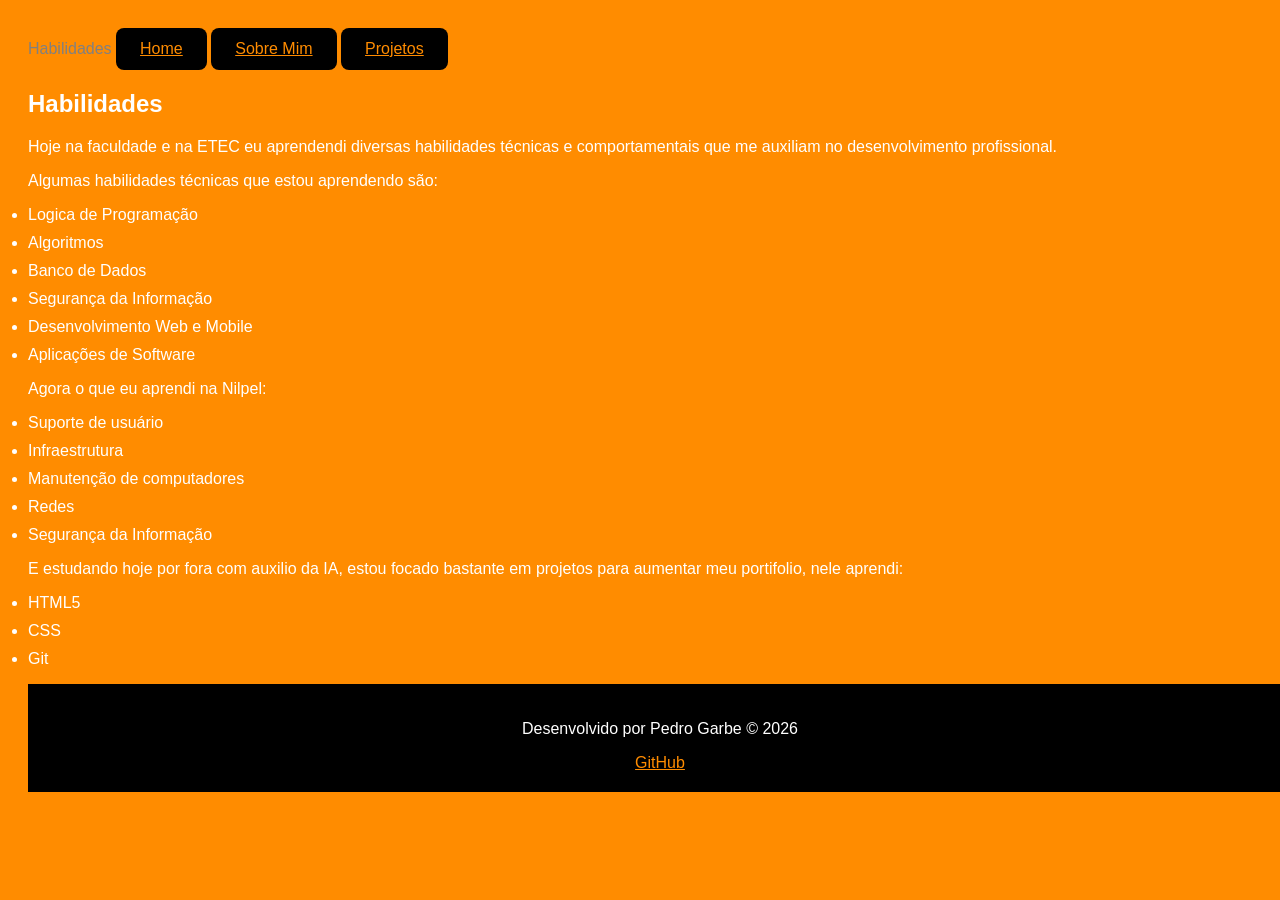
==== habilidades.html @ 7f3a5b10 "Colocando o JavaScript" ====
<!DOCTYPE html>
<html lang="pt-BR">
    <head>
        <meta charset="UTF-8">
        <meta name="viewport" content="width=device-width, initial-scale=1.0">
        <title>Habilidades</title>
        <link rel="stylesheet" href="style.css">
    </head>
    <body>
        <h1">Habilidades</h1>
            <button class="button_header">
                <a href="index.html">Home</a>
            </button>
            <button class="button_header">
                <a href="sobre_mim.html">Sobre Mim</a>
            </button>
            <button class="button_header">
                <a href="projeto.html">Projetos</a>
            </button>
        <h2>Habilidades</h2>
            <p>Hoje na faculdade e na ETEC eu aprendendi diversas habilidades técnicas e comportamentais que me auxiliam no desenvolvimento profissional.</p>
            <p>Algumas habilidades técnicas que estou aprendendo são:</p>
            <ul>
                <li>Logica de Programação</li>
                <li>Algoritmos</li>
                <li>Banco de Dados</li>
                <li>Segurança da Informação</li>
                <li>Desenvolvimento Web e Mobile</li>
                <li>Aplicações de Software</li>
            </ul>
            <p>Agora o que eu aprendi na Nilpel:</p>
            <ul>
                <li>Suporte de usuário</li>
                <li>Infraestrutura</li>
                <li>Manutenção de computadores</li>
                <li>Redes</li>
                <li>Segurança da Informação</li>
            </ul>
            <p>E estudando hoje por fora com auxilio da IA, estou focado bastante em projetos para aumentar meu portifolio, nele aprendi:</p>
            <ul>
                <li>HTML5</li>
                <li>CSS</li>
                <li>Git</li>
            </ul>
        <footer class ="footer">
            <p>Desenvolvido por Pedro Garbe ©️ 2026</p>
            <a href="https://github.com/pedrogarbe" target="_blank">GitHub</a>
        </footer>
        <script src="script.js"></script>
    </body>
</html>
---- style.css ----
body{
    font-family: Arial, Helvetica, sans-serif;
    background-color: darkorange;
    color: grey;
    text-align: left;
    padding: 20px;    
}
h1{
    color: darkorange;
    background-color: black;
    text-align: center;
    padding: 20px;
}
h2{
    color: white;
}  
h3{
    color: darkorange;
    background-color: white;
    border-radius: 8px;
    text-align: center;
}
img{
    display: block;
    margin: 20 px;
    max-width: 100%;
    height: auto;
}
p{
    color: white
}
ul{
    padding: 0;
}
li{
    margin: 10px 0;
    color: white
}
button{
    background-color: white;
    color: black;
    border: none;
    padding: 12px 24px;
    border-radius: 8px;
    cursor: pointer;
    font-size: 16px;
    text-align: center;
}
a{
    color: darkorange;
    
}
.button_header{
   background-color: black;
   color: darkorange;
   padding: 12px 24px;
   text-decoration: none;
   border-radius: none;
   text-align: center;
}
.footer{
    background-color: black;
    color: darkorange;
    text-align: center;
    padding: 20px;
    position: static;
    bottom: 0;
    left: 0;
    width: 100%;
}
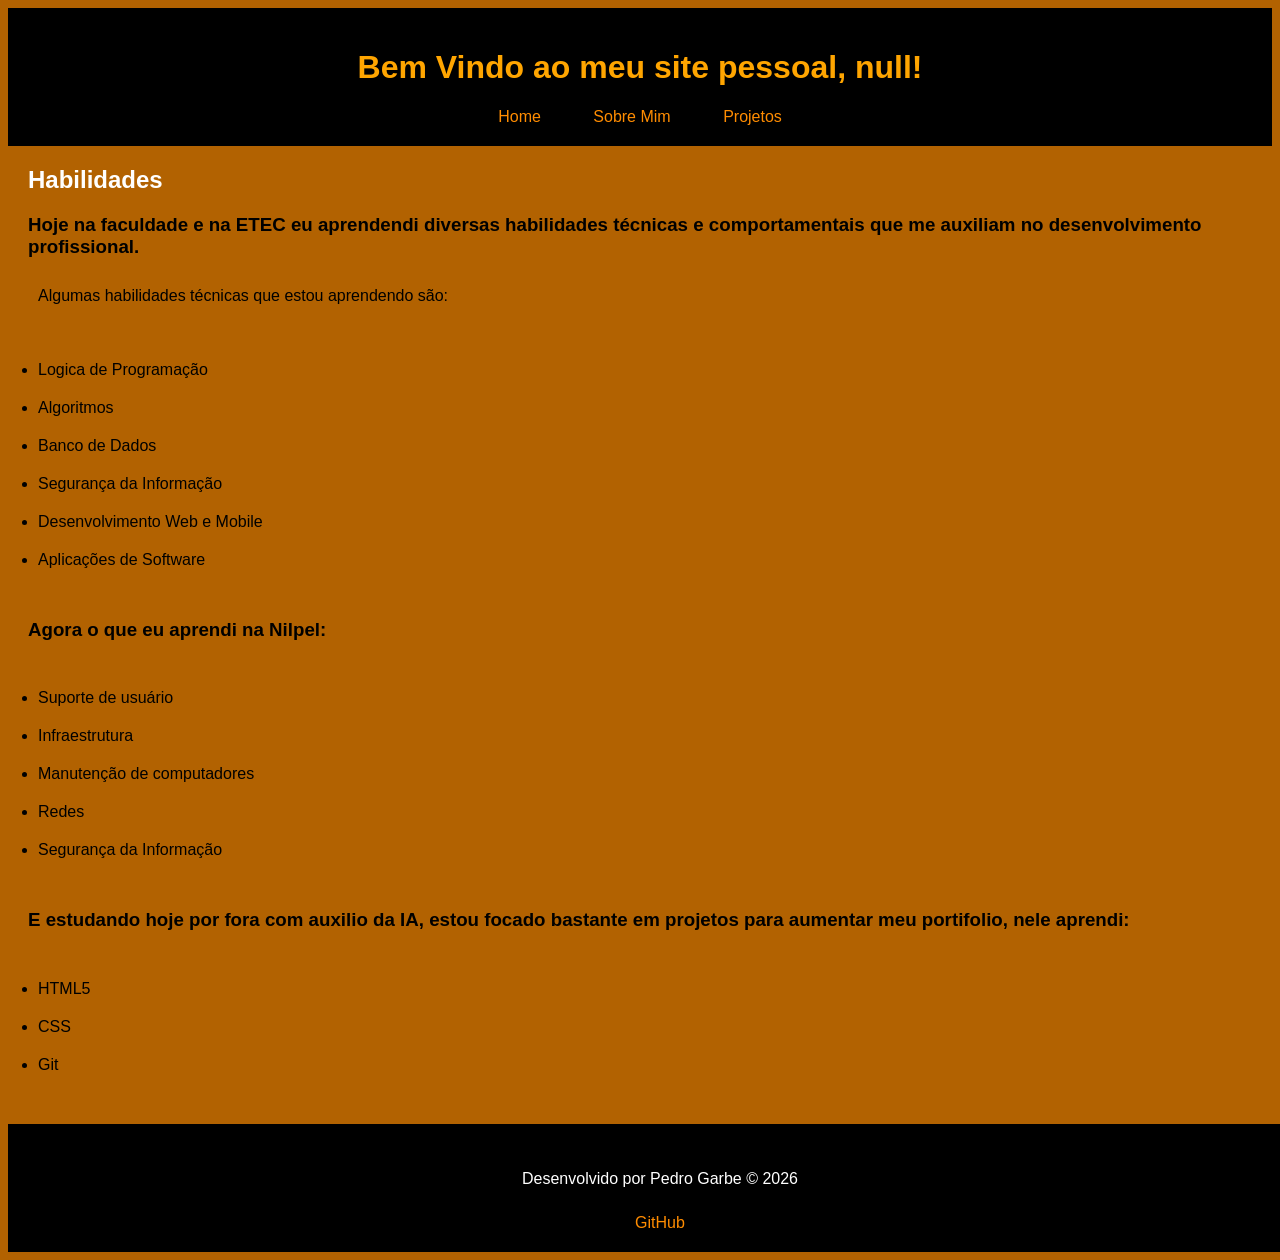
==== commit b5a27b80: "Alterações no layout" ====
--- a/habilidades.html
+++ b/habilidades.html
@@ -7,44 +7,48 @@
         <link rel="stylesheet" href="style.css">
     </head>
     <body>
-        <h1">Habilidades</h1>
-            <button class="button_header">
-                <a href="index.html">Home</a>
-            </button>
-            <button class="button_header">
-                <a href="sobre_mim.html">Sobre Mim</a>
-            </button>
-            <button class="button_header">
-                <a href="projeto.html">Projetos</a>
-            </button>
-        <h2>Habilidades</h2>
-            <p>Hoje na faculdade e na ETEC eu aprendendi diversas habilidades técnicas e comportamentais que me auxiliam no desenvolvimento profissional.</p>
-            <p>Algumas habilidades técnicas que estou aprendendo são:</p>
-            <ul>
-                <li>Logica de Programação</li>
-                <li>Algoritmos</li>
-                <li>Banco de Dados</li>
-                <li>Segurança da Informação</li>
-                <li>Desenvolvimento Web e Mobile</li>
-                <li>Aplicações de Software</li>
-            </ul>
-            <p>Agora o que eu aprendi na Nilpel:</p>
-            <ul>
-                <li>Suporte de usuário</li>
-                <li>Infraestrutura</li>
-                <li>Manutenção de computadores</li>
-                <li>Redes</li>
-                <li>Segurança da Informação</li>
-            </ul>
-            <p>E estudando hoje por fora com auxilio da IA, estou focado bastante em projetos para aumentar meu portifolio, nele aprendi:</p>
-            <ul>
-                <li>HTML5</li>
-                <li>CSS</li>
-                <li>Git</li>
-            </ul>
+        <header>
+            <h1 id="titulo">Bem Vindo</h1>
+                <a class="button_header" href="index.html">Home</a>
+                <a class="button_header" href="sobre_mim.html">Sobre Mim</a>
+                <a class="button_header" href="projeto.html">Projetos</a>
+        </header>
+        <main>
+            <section class="habilidades">
+                <h2>Habilidades</h2>
+                <h3 class="text_habilidades">Hoje na faculdade e na ETEC eu aprendendi diversas habilidades técnicas e comportamentais que me auxiliam no desenvolvimento profissional.</h3>
+                <p>Algumas habilidades técnicas que estou aprendendo são:</p>
+                <ul>
+                    <li>Logica de Programação</li>
+                    <li>Algoritmos</li>
+                    <li>Banco de Dados</li>
+                    <li>Segurança da Informação</li>
+                    <li>Desenvolvimento Web e Mobile</li>
+                    <li>Aplicações de Software</li>
+                </ul>
+            </section>
+            <section class="habilidades">
+                <h3 class="text_habilidades">Agora o que eu aprendi na Nilpel:</h3>
+                <ul>
+                    <li>Suporte de usuário</li>
+                    <li>Infraestrutura</li>
+                    <li>Manutenção de computadores</li>
+                    <li>Redes</li>
+                    <li>Segurança da Informação</li>
+                </ul>
+            </section>
+            <section class="habilidades">
+                <h3 class="text_habilidades">E estudando hoje por fora com auxilio da IA, estou focado bastante em projetos para aumentar meu portifolio, nele aprendi:</h3>
+                <ul>
+                    <li>HTML5</li>
+                    <li>CSS</li>
+                    <li>Git</li>
+                </ul>
+            </section>
+        </main>
         <footer class ="footer">
-            <p>Desenvolvido por Pedro Garbe ©️ 2026</p>
-            <a href="https://github.com/pedrogarbe" target="_blank">GitHub</a>
+            <p class="text_footer">Desenvolvido por Pedro Garbe ©️ 2026</p>
+            <a class="link_footer" href="https://github.com/pedrogarbe" target="_blank">GitHub</a>
         </footer>
         <script src="script.js"></script>
     </body>
--- a/style.css
+++ b/style.css
@@ -1,53 +1,72 @@
 body{
     font-family: Arial, Helvetica, sans-serif;
-    background-color: darkorange;
-    color: grey;
-    text-align: left;
-    padding: 20px;    
+    background-color: rgb(178, 98, 1);  
+}
+section{
+    margin: 20px;
+}
+header{
+    background-color: black;
+    padding: 20px;
+    text-align: center;
 }
 h1{
+    color: orange;
+}
+.button_header{
     color: darkorange;
-    background-color: black;
-    text-align: center;
-    padding: 20px;
 }
 h2{
     color: white;
-}  
-h3{
-    color: darkorange;
-    background-color: white;
-    border-radius: 8px;
-    text-align: center;
 }
 img{
     display: block;
     margin: 20 px;
     max-width: 100%;
     height: auto;
+} 
+p{
+    color: black;
+    padding: 10px;
 }
-p{
-    color: white
+#p.apresentacao{
+    color: black;
+    padding: 10px;
+}
+#objetivos{
+    color: darkorange;
+    background-color: rgb(0, 0, 0);
+    border-radius: 8px;
+    text-align: center;
+    padding: 10px;
+}
+h3{
+    color: darkorange;
 }
 ul{
-    padding: 0;
+    padding: 10px;
 }
 li{
-    margin: 10px 0;
-    color: white
+    margin: 20px 0;
+    color: black;
 }
 button{
-    background-color: white;
-    color: black;
-    border: none;
+    background-color:rgb(0, 0, 0);
+    color: orange;
+    border:2px solid darkorange;
     padding: 12px 24px;
     border-radius: 8px;
     cursor: pointer;
     font-size: 16px;
     text-align: center;
+    transition: all 0.3s ease;
+}
+button:hover{
+    background-color: darkorange;
+    color: white;
 }
 a{
-    color: darkorange;
+    color: white;
     
 }
 .button_header{
@@ -59,12 +78,23 @@
    text-align: center;
 }
 .footer{
-    background-color: black;
-    color: darkorange;
+    background-color: rgb(0, 0, 0);
+    color: white;
     text-align: center;
     padding: 20px;
     position: static;
     bottom: 0;
     left: 0;
     width: 100%;
+}
+.text_habilidades{
+    color: black;
+}
+.text_footer{
+    color: white;
+    text-decoration: none;
+}
+.link_footer{
+    color: darkorange;
+    text-decoration: none;
 }
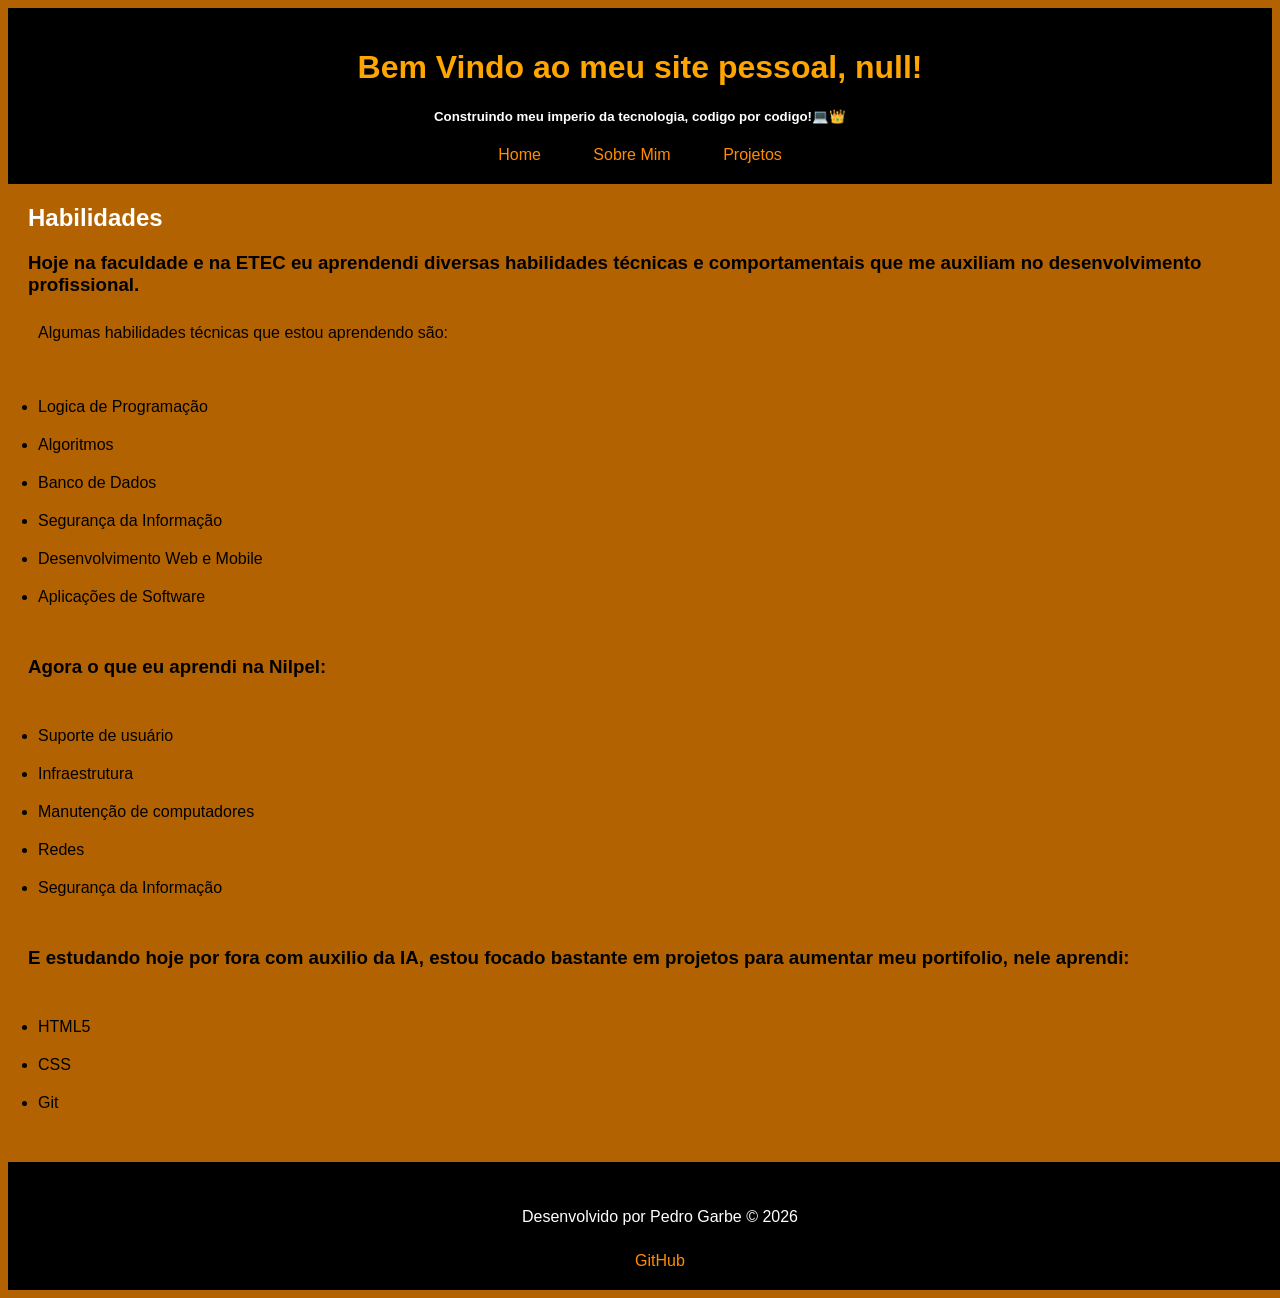
==== commit a889ea39: "Adicionando meu lema" ====
--- a/habilidades.html
+++ b/habilidades.html
@@ -8,7 +8,8 @@
     </head>
     <body>
         <header>
-            <h1 id="titulo">Bem Vindo</h1>
+            <h1 id="titulo">Habilidades</h1>
+            <h5>Construindo meu imperio da tecnologia, codigo por codigo!💻👑</h5>
                 <a class="button_header" href="index.html">Home</a>
                 <a class="button_header" href="sobre_mim.html">Sobre Mim</a>
                 <a class="button_header" href="projeto.html">Projetos</a>
--- a/style.css
+++ b/style.css
@@ -12,6 +12,9 @@
 }
 h1{
     color: orange;
+}
+h5{
+    color: white;
 }
 .button_header{
     color: darkorange;
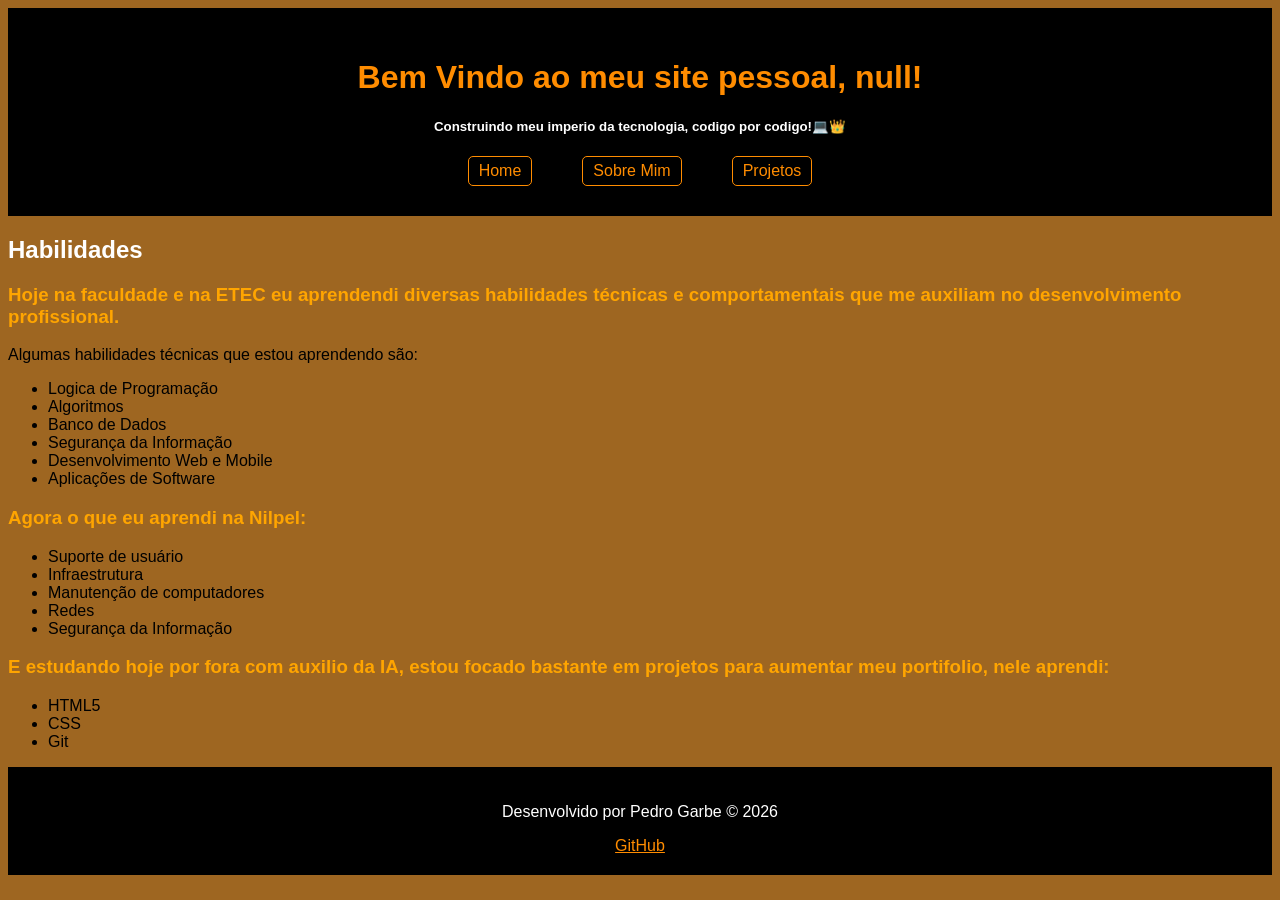
==== commit 238dd19f: "CSS corrigido" ====
--- a/habilidades.html
+++ b/habilidades.html
@@ -7,12 +7,16 @@
         <link rel="stylesheet" href="style.css">
     </head>
     <body>
-        <header>
-            <h1 id="titulo">Habilidades</h1>
-            <h5>Construindo meu imperio da tecnologia, codigo por codigo!💻👑</h5>
-                <a class="button_header" href="index.html">Home</a>
-                <a class="button_header" href="sobre_mim.html">Sobre Mim</a>
-                <a class="button_header" href="projeto.html">Projetos</a>
+       <header>
+            <div class="header">
+                <h1 id="titulo">Bem Vindo</h1>
+                <h5>Construindo meu imperio da tecnologia, codigo por codigo!💻👑</h5>
+                <div class="header_links">
+                    <a class="button_header" href=".index.html">Home</a>
+                    <a class="button_header" href="sobre_mim.html">Sobre Mim</a>
+                    <a class="button_header" href="projeto.html">Projetos</a>
+                </div>
+            </div>
         </header>
         <main>
             <section class="habilidades">
--- a/style.css
+++ b/style.css
@@ -1,103 +1,133 @@
 body{
+    background-color: rgb(158, 102, 33);
     font-family: Arial, Helvetica, sans-serif;
-    background-color: rgb(178, 98, 1);  
-}
-section{
-    margin: 20px;
 }
 header{
+    background-color: rgb(0, 0, 0);
+    padding: 20px;
+    margin-bottom: 10px;
+    align-items: center;
+}
+.header{
+    text-align: center;
+    padding: 10px;
+}
+.header_links{
+    display: flex;
+    justify-content: center;
+    gap: 50px;
+}
+#titulo{
+    color: darkorange;
+}
+.button_header{
+    background-color: rgb(0, 0, 0);
+    color: darkorange;
+    padding: 5px 10px;
+    text-decoration: none;
+    border-radius: 5px;
+    border: 1px solid darkorange;
+}
+.button_header:hover{
+    background-color: darkorange;
+    color: black;
+    transition: 0,2;
+}
+#apresentacao{
+    gap:100px;
+    padding: 20px;
+}
+#cumprimentar{
+    display: flex;
+    justify-content: center;
+    text-align: center;
+    align-items: center;
+    color: white;
+}
+.apresentacao{
+    display: flex;
+    align-items: center;
+    justify-content: center;
+    gap: 100px;
+}
+#initial_text{
+    padding: 10px;
+    margin: 20px;
+    border: 5px solid orange;
+    border-radius: 16px;
+    color: black;
+}
+#initial_text:hover{
+    background-color: darkorange;
+    border-color: white;
+    color: white;
+}
+img{
+    width: 250px;
+    height: auto;
+    border-radius: 50px;
+    border: 5px solid orange;
+}
+img:hover{
+    background-color: rgb(255, 140, 0, 0.5);
+    color: white;
+    border: 5px solid white;
+}
+.objetivos{
+    color :black;
+    margin: 20px;
+    gap: 20px
+}
+#objetivos{
     background-color: black;
-    padding: 20px;
+    color: darkorange;
+    border: 5px solid orange;
+    border-radius: 25px;
+    margin: 10px;
+    padding: 10px;
     text-align: center;
 }
+button{
+    padding: 20px;
+    background-color: rgb(0, 0, 0);
+    color: darkorange;
+    border: 3px solid orange;
+    text-align: center;
+    border-radius: 25px;
+    cursor: pointer;
+    gap: 50px;
+}
+button:hover{
+    background-color: rgb(255, 140, 0);
+    color: white;
+    border: 3px solid white;
+}
 h1{
-    color: orange;
-}
-h5{
-    color: white;
-}
-.button_header{
     color: darkorange;
 }
 h2{
     color: white;
 }
-img{
-    display: block;
-    margin: 20 px;
-    max-width: 100%;
-    height: auto;
-} 
+h3{
+    color: orange
+}
+h5{
+    color: white;
+}
 p{
     color: black;
-    padding: 10px;
 }
-#p.apresentacao{
-    color: black;
-    padding: 10px;
-}
-#objetivos{
-    color: darkorange;
+footer{
     background-color: rgb(0, 0, 0);
-    border-radius: 8px;
+    padding: 20px;
+    margin-bottom: 10px;
+    align-items: center;
+    gap: 50px;
     text-align: center;
-    padding: 10px;
-}
-h3{
-    color: darkorange;
-}
-ul{
-    padding: 10px;
-}
-li{
-    margin: 20px 0;
-    color: black;
-}
-button{
-    background-color:rgb(0, 0, 0);
-    color: orange;
-    border:2px solid darkorange;
-    padding: 12px 24px;
-    border-radius: 8px;
-    cursor: pointer;
-    font-size: 16px;
-    text-align: center;
-    transition: all 0.3s ease;
-}
-button:hover{
-    background-color: darkorange;
-    color: white;
-}
-a{
-    color: white;
-    
-}
-.button_header{
-   background-color: black;
-   color: darkorange;
-   padding: 12px 24px;
-   text-decoration: none;
-   border-radius: none;
-   text-align: center;
-}
-.footer{
-    background-color: rgb(0, 0, 0);
-    color: white;
-    text-align: center;
-    padding: 20px;
-    position: static;
-    bottom: 0;
-    left: 0;
-    width: 100%;
-}
-.text_habilidades{
-    color: black;
 }
 .text_footer{
     color: white;
-    text-decoration: none;
 }
 .link_footer{
     color: darkorange;
-    text-decoration: none;
 }
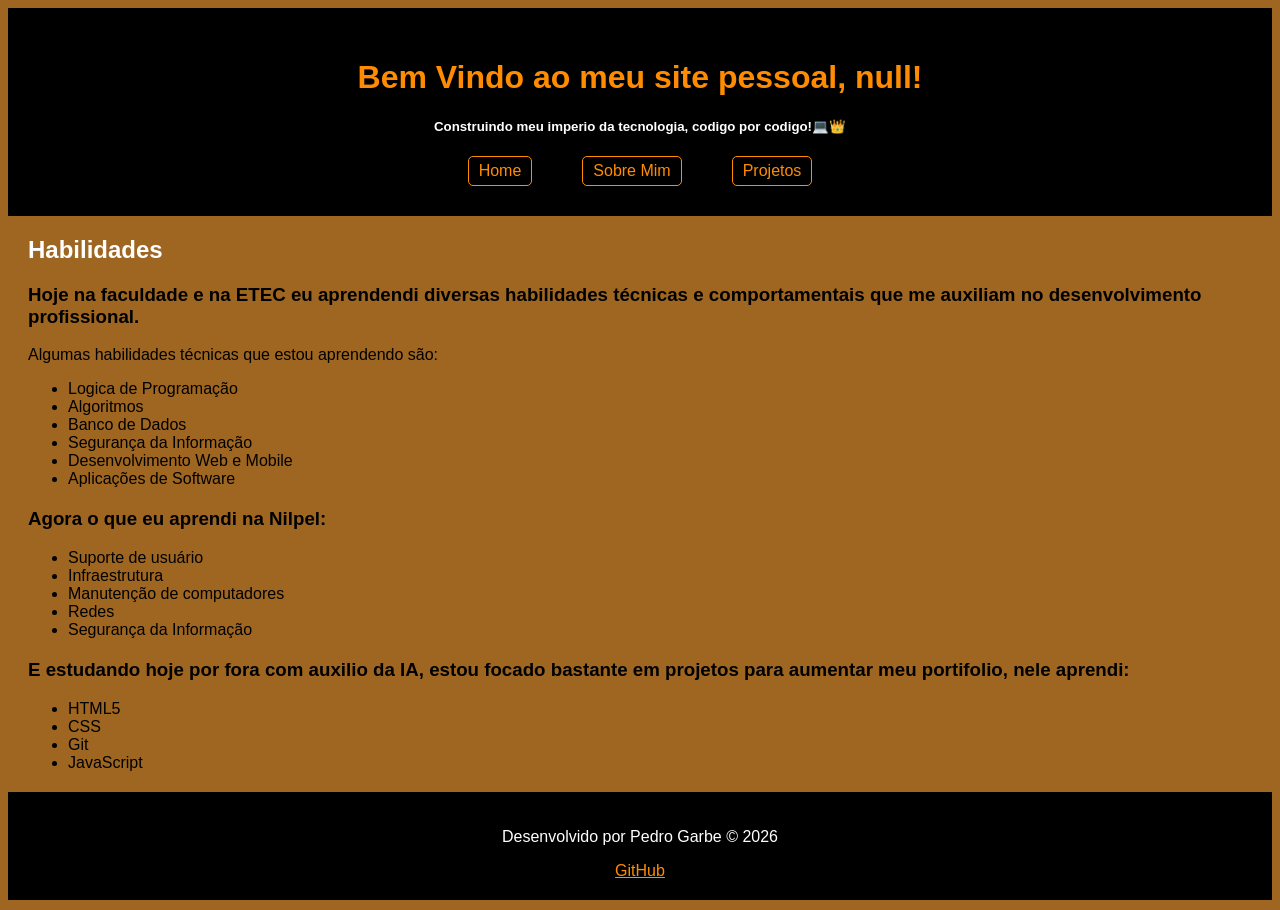
==== commit 0b7983f9: "Ajustando o projeto" ====
--- a/habilidades.html
+++ b/habilidades.html
@@ -20,7 +20,7 @@
         </header>
         <main>
             <section class="habilidades">
-                <h2>Habilidades</h2>
+                <h2 class="h2_titulo">Habilidades</h2>
                 <h3 class="text_habilidades">Hoje na faculdade e na ETEC eu aprendendi diversas habilidades técnicas e comportamentais que me auxiliam no desenvolvimento profissional.</h3>
                 <p>Algumas habilidades técnicas que estou aprendendo são:</p>
                 <ul>
@@ -48,6 +48,7 @@
                     <li>HTML5</li>
                     <li>CSS</li>
                     <li>Git</li>
+                    <li>JavaScript</li>
                 </ul>
             </section>
         </main>
--- a/style.css
+++ b/style.css
@@ -11,6 +11,7 @@
 .header{
     text-align: center;
     padding: 10px;
+    color: white;
 }
 .header_links{
     display: flex;
@@ -27,11 +28,11 @@
     text-decoration: none;
     border-radius: 5px;
     border: 1px solid darkorange;
+    transition: 0.2s;
 }
 .button_header:hover{
     background-color: darkorange;
     color: black;
-    transition: 0,2;
 }
 #apresentacao{
     gap:100px;
@@ -56,6 +57,7 @@
     border: 5px solid orange;
     border-radius: 16px;
     color: black;
+    transition: 0.2s;
 }
 #initial_text:hover{
     background-color: darkorange;
@@ -74,19 +76,85 @@
     border: 5px solid white;
 }
 .objetivos{
+    display: flex;
+    justify-content:left;
     color :black;
     margin: 20px;
-    gap: 20px
+    gap: 50px
 }
 #objetivos{
     background-color: black;
     color: darkorange;
+    border: 2px solid orange;
+    border-radius: 25px;
+    margin: 10px;
+    padding: 10px;
+    text-align: center;
+}
+#projetos{
+    margin: 20px;
+    padding: auto;
+    gap: 50px;
+}
+.h2_titulo{
+    color: white;
+}
+#titulo_projetos{
+    background-color: black;
+    color: darkorange;
     border: 5px solid orange;
     border-radius: 25px;
     margin: 10px;
     padding: 10px;
     text-align: center;
 }
+.projetos{
+    display: flex;
+    justify-content: center;
+    gap: 50px;
+    margin-top: 20px;
+    flex-wrap: wrap;
+}
+.card{
+    width: 275px;
+    height: auto;
+    Padding: 20px;
+    Border: 5px solid orange;
+    background-color: rgb(158, 102, 33);
+    color: black;
+    border-radius: 25px;
+    Transition: 0.5s;
+    text-align: center;
+}
+.card:hover{
+    Border: 5px solid black;
+    background-color: white;
+    color: orange
+}
+.card img:hover{
+    border: 5px solid black;
+}
+.button_card{
+    padding: 20px;
+    background-color: rgb(0, 0, 0);
+    color: darkorange;
+    border: 3px solid orange;
+    border-radius: 25px;
+    cursor: pointer;
+    gap: 50px;
+    transition: 0.2s;
+}
+.button_card:hover{
+    background-color: rgb(255, 140, 0);
+    color: white;
+    border: 3px solid white;
+}
+#footer_projetos a{
+    color: black;
+}
+#footer_projetos a:hover{
+    color: orange;
+}
 button{
     padding: 20px;
     background-color: rgb(0, 0, 0);
@@ -96,26 +164,18 @@
     border-radius: 25px;
     cursor: pointer;
     gap: 50px;
+    transition: 0.2s;
 }
 button:hover{
     background-color: rgb(255, 140, 0);
     color: white;
     border: 3px solid white;
 }
-h1{
-    color: darkorange;
-}
-h2{
-    color: white;
-}
-h3{
-    color: orange
-}
-h5{
-    color: white;
-}
-p{
-    color: black;
+.sobre{
+    margin: 20px;
+    padding: auto;
+    text-align: start;
+    gap: 20px;
 }
 footer{
     background-color: rgb(0, 0, 0);
@@ -125,9 +185,24 @@
     gap: 50px;
     text-align: center;
 }
+.habilidades{
+    margin: 20px;
+    gap: 25px;
+}
 .text_footer{
     color: white;
 }
 .link_footer{
     color: darkorange;
+}
+.link_footer:hover{
+    color:white;
+}
+@media (max-width: 768px) {
+    Body{
+       Max-width: 50%;
+    }
+    Img{
+        Max-width: 50%;
+    }
 }
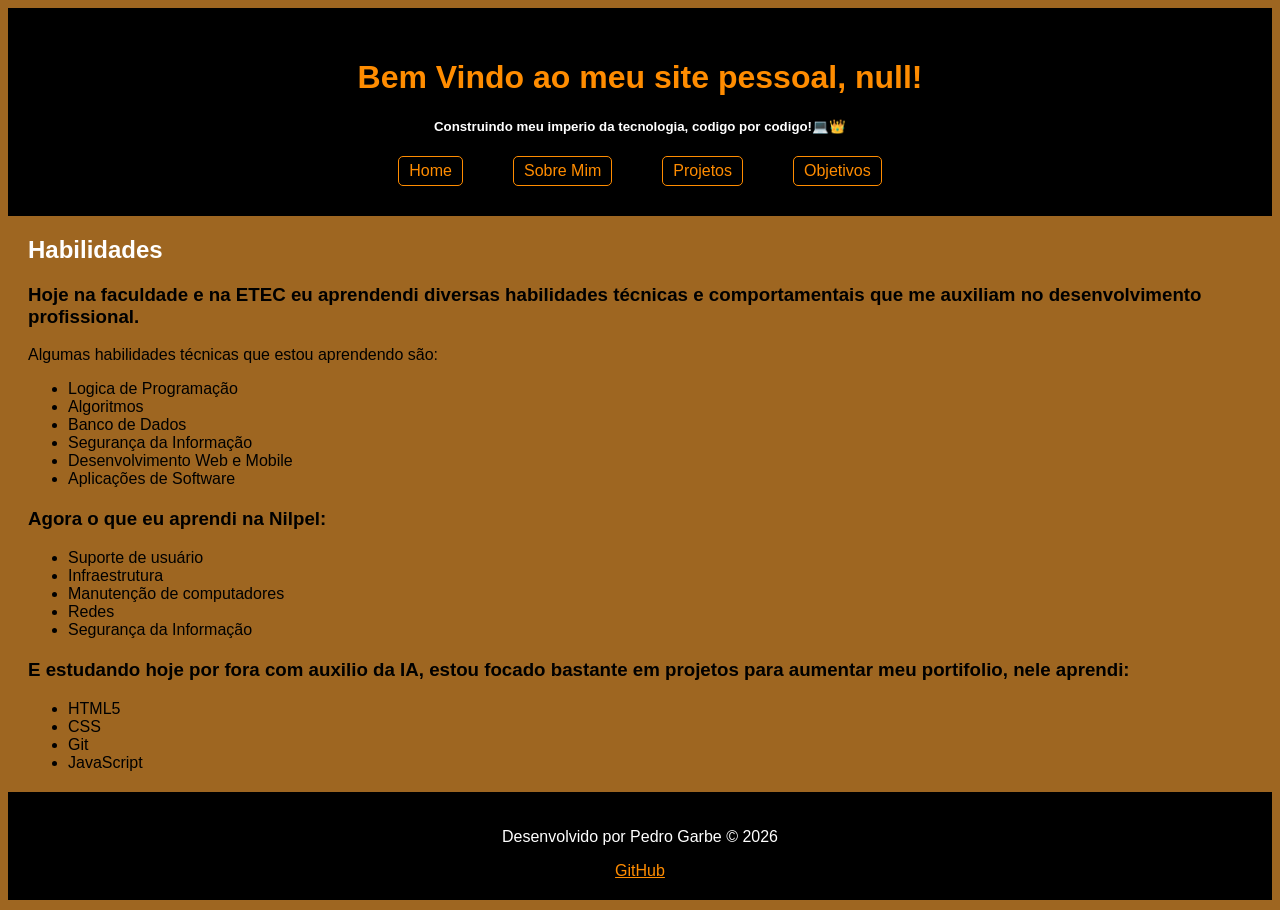
==== commit 5120f6f6: "Criando uma nova aba Objetivos" ====
--- a/habilidades.html
+++ b/habilidades.html
@@ -15,6 +15,7 @@
                     <a class="button_header" href=".index.html">Home</a>
                     <a class="button_header" href="sobre_mim.html">Sobre Mim</a>
                     <a class="button_header" href="projeto.html">Projetos</a>
+                    <a class="button_header" href="objetivos.html">Objetivos</a>
                 </div>
             </div>
         </header>
--- a/style.css
+++ b/style.css
@@ -116,12 +116,12 @@
     flex-wrap: wrap;
 }
 .card{
-    width: 275px;
+    width: 300px;
     height: auto;
     Padding: 20px;
     Border: 5px solid orange;
     background-color: rgb(158, 102, 33);
-    color: black;
+    color: white;
     border-radius: 25px;
     Transition: 0.5s;
     text-align: center;
@@ -129,7 +129,9 @@
 .card:hover{
     Border: 5px solid black;
     background-color: white;
-    color: orange
+    color: orange;
+    transform: translateY(-8px);
+    box-shadow: 0 8px 20px rgb(0, 0, 0, 0.5);
 }
 .card img:hover{
     border: 5px solid black;
@@ -198,11 +200,34 @@
 .link_footer:hover{
     color:white;
 }
-@media (max-width: 768px) {
-    Body{
-       Max-width: 50%;
-    }
-    Img{
-        Max-width: 50%;
-    }
+@media (max-width: 768px){
+
+    body{
+        padding: 10px;
+    }
+
+    h1{
+        font-size: 28px;
+    }
+
+    img{
+        width: 100%;
+        height: auto;
+    }
+
+    .projetos{
+        flex-direction: column;
+        align-items: center;
+    }
+
+    .card{
+        width: 90%;
+    }
+
+    .button_header{
+        display: block;
+        width: 100%;
+        margin: 10px 0;
+    }
+
 }
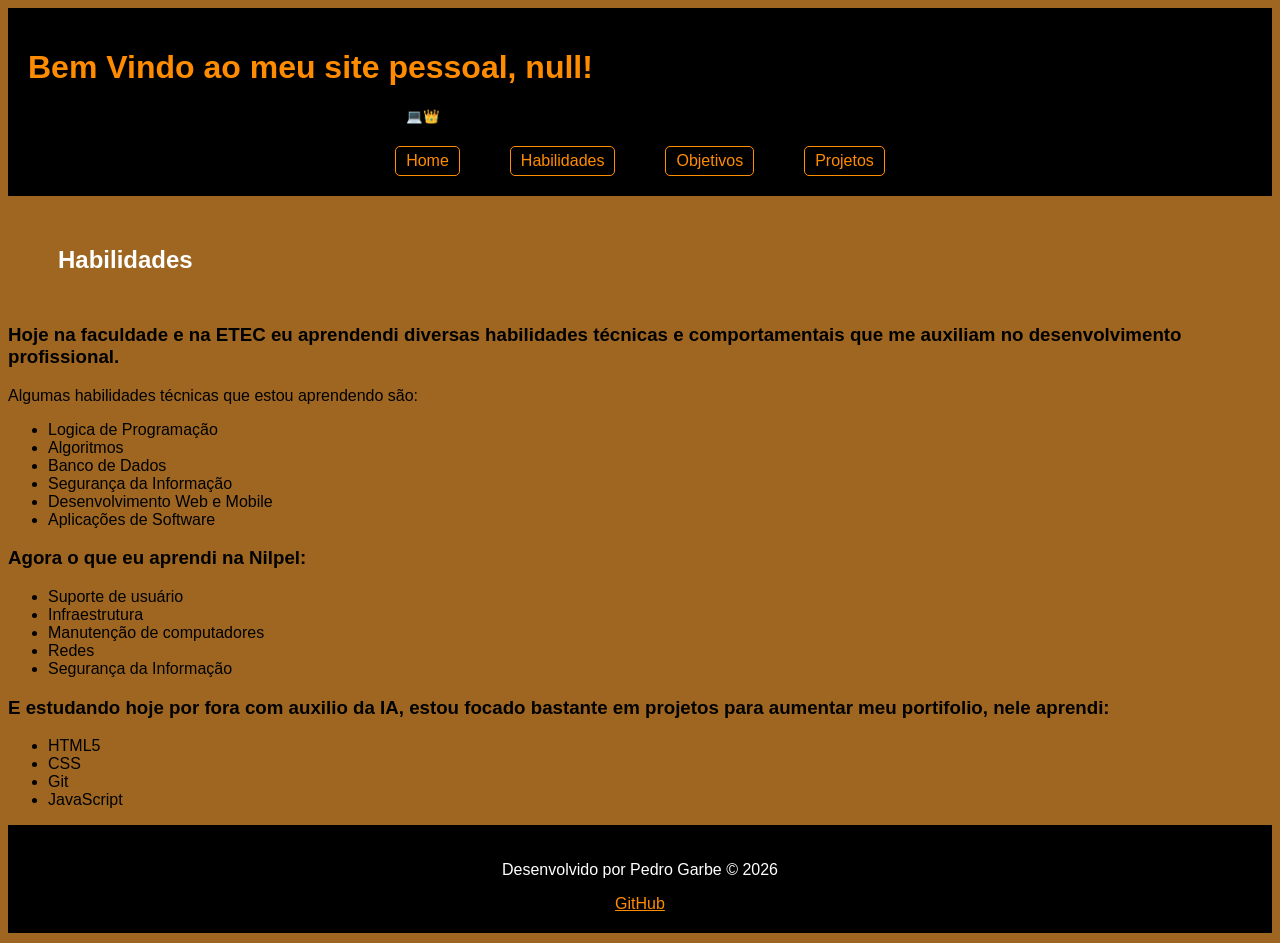
==== commit b2ad39b9: "Limpando codigo em HTML" ====
--- a/habilidades.html
+++ b/habilidades.html
@@ -7,52 +7,54 @@
         <link rel="stylesheet" href="style.css">
     </head>
     <body>
-       <header>
-            <div class="header">
-                <h1 id="titulo">Bem Vindo</h1>
-                <h5>Construindo meu imperio da tecnologia, codigo por codigo!💻👑</h5>
-                <div class="header_links">
-                    <a class="button_header" href=".index.html">Home</a>
-                    <a class="button_header" href="sobre_mim.html">Sobre Mim</a>
-                    <a class="button_header" href="projeto.html">Projetos</a>
-                    <a class="button_header" href="objetivos.html">Objetivos</a>
-                </div>
+        <header>
+            <h1 id="titulo">Bem Vindo</h1>
+            <h5>Construindo meu imperio da tecnologia, codigo por codigo!💻👑</h5>
+            <div class="header_links">
+                <a class="button_header" href="index.html">Home</a>
+                <a class="button_header" href="habilidades.html">Habilidades</a>
+                <a class="button_header" href="objetivos.html">Objetivos</a>
+                <a class="button_header" href="projeto.html">Projetos</a>
             </div>
         </header>
+
         <main>
-            <section class="habilidades">
+            <section id="habilidades">
                 <h2 class="h2_titulo">Habilidades</h2>
-                <h3 class="text_habilidades">Hoje na faculdade e na ETEC eu aprendendi diversas habilidades técnicas e comportamentais que me auxiliam no desenvolvimento profissional.</h3>
-                <p>Algumas habilidades técnicas que estou aprendendo são:</p>
-                <ul>
-                    <li>Logica de Programação</li>
-                    <li>Algoritmos</li>
-                    <li>Banco de Dados</li>
-                    <li>Segurança da Informação</li>
-                    <li>Desenvolvimento Web e Mobile</li>
-                    <li>Aplicações de Software</li>
-                </ul>
-            </section>
-            <section class="habilidades">
-                <h3 class="text_habilidades">Agora o que eu aprendi na Nilpel:</h3>
-                <ul>
-                    <li>Suporte de usuário</li>
-                    <li>Infraestrutura</li>
-                    <li>Manutenção de computadores</li>
-                    <li>Redes</li>
-                    <li>Segurança da Informação</li>
-                </ul>
-            </section>
-            <section class="habilidades">
-                <h3 class="text_habilidades">E estudando hoje por fora com auxilio da IA, estou focado bastante em projetos para aumentar meu portifolio, nele aprendi:</h3>
-                <ul>
-                    <li>HTML5</li>
-                    <li>CSS</li>
-                    <li>Git</li>
-                    <li>JavaScript</li>
-                </ul>
+                <div>
+                    <h3 class="text_habilidades">Hoje na faculdade e na ETEC eu aprendendi diversas habilidades técnicas e comportamentais que me auxiliam no desenvolvimento profissional.</h3>
+                    <p>Algumas habilidades técnicas que estou aprendendo são:</p>
+                    <ul>
+                        <li>Logica de Programação</li>
+                        <li>Algoritmos</li>
+                        <li>Banco de Dados</li>
+                        <li>Segurança da Informação</li>
+                        <li>Desenvolvimento Web e Mobile</li>
+                        <li>Aplicações de Software</li>
+                    </ul>
+                </div>
+                <div>
+                    <h3 class="text_habilidades">Agora o que eu aprendi na Nilpel:</h3>
+                    <ul>
+                        <li>Suporte de usuário</li>
+                        <li>Infraestrutura</li>
+                        <li>Manutenção de computadores</li>
+                        <li>Redes</li>
+                        <li>Segurança da Informação</li>
+                    </ul>
+                </div>
+                <div>
+                    <h3 class="text_habilidades">E estudando hoje por fora com auxilio da IA, estou focado bastante em projetos para aumentar meu portifolio, nele aprendi:</h3>
+                    <ul>
+                        <li>HTML5</li>
+                        <li>CSS</li>
+                        <li>Git</li>
+                        <li>JavaScript</li>
+                    </ul>
+                </div>
             </section>
         </main>
+
         <footer class ="footer">
             <p class="text_footer">Desenvolvido por Pedro Garbe ©️ 2026</p>
             <a class="link_footer" href="https://github.com/pedrogarbe" target="_blank">GitHub</a>
--- a/style.css
+++ b/style.css
@@ -3,9 +3,12 @@
     font-family: Arial, Helvetica, sans-serif;
 }
 header{
+    position: sticky;
+    top: 0;
     background-color: rgb(0, 0, 0);
     padding: 20px;
     margin-bottom: 10px;
+    justify-content: start;
     align-items: center;
 }
 .header{
@@ -28,9 +31,10 @@
     text-decoration: none;
     border-radius: 5px;
     border: 1px solid darkorange;
-    transition: 0.2s;
+    transition: all 0.2s;
 }
 .button_header:hover{
+    transform: scale(1.05);
     background-color: darkorange;
     color: black;
 }
@@ -54,12 +58,13 @@
 #initial_text{
     padding: 10px;
     margin: 20px;
-    border: 5px solid orange;
+    border: 3px solid orange;
     border-radius: 16px;
     color: black;
-    transition: 0.2s;
+    transition: all 0.2s;
 }
 #initial_text:hover{
+    transform: scale(1.05);
     background-color: darkorange;
     border-color: white;
     color: white;
@@ -69,11 +74,14 @@
     height: auto;
     border-radius: 50px;
     border: 5px solid orange;
+    transition: all 0.2s;
 }
 img:hover{
+    transform: scale(1.05);
     background-color: rgb(255, 140, 0, 0.5);
     color: white;
     border: 5px solid white;
+    box-shadow: 0 5px 20px rgb(0, 0, 0, 0.5);
 }
 .objetivos{
     display: flex;
@@ -98,6 +106,7 @@
 }
 .h2_titulo{
     color: white;
+    margin: 50px;
 }
 #titulo_projetos{
     background-color: black;
@@ -109,9 +118,11 @@
     text-align: center;
 }
 .projetos{
-    display: flex;
-    justify-content: center;
-    gap: 50px;
+    display: grid;
+    grid-template-columns: 1fr 1fr 1fr;
+    align-items: center;
+    justify-content:space-around;
+    gap: 20px;
     margin-top: 20px;
     flex-wrap: wrap;
 }
@@ -123,7 +134,7 @@
     background-color: rgb(158, 102, 33);
     color: white;
     border-radius: 25px;
-    Transition: 0.5s;
+    Transition: all 0.5s;
     text-align: center;
 }
 .card:hover{
@@ -135,6 +146,7 @@
 }
 .card img:hover{
     border: 5px solid black;
+    transform: scale(1.05);
 }
 .button_card{
     padding: 20px;
@@ -144,15 +156,17 @@
     border-radius: 25px;
     cursor: pointer;
     gap: 50px;
-    transition: 0.2s;
+    transition: all 0.2s;
 }
 .button_card:hover{
     background-color: rgb(255, 140, 0);
     color: white;
     border: 3px solid white;
+    transform: scale(1.05);
 }
 #footer_projetos a{
     color: black;
+    transition: all 0.2s;
 }
 #footer_projetos a:hover{
     color: orange;
@@ -166,24 +180,63 @@
     border-radius: 25px;
     cursor: pointer;
     gap: 50px;
-    transition: 0.2s;
+    transition: all 0.2s;
 }
 button:hover{
     background-color: rgb(255, 140, 0);
     color: white;
     border: 3px solid white;
+    transform: scale(1.05);
+}
+#botao{
+    position: fixed;
+    bottom: 20px;
+    right: 20px;
+
+    width: 50px;
+    height: 50px;
+
+    border-radius: 50%;
+
+    display: flex;
+    justify-content: center;
+    align-items: center;
+
+    text-decoration: none;
+    font-size: 25px;
+
+    transition: .3s;
+}
+#botao:hover{
+    color:white;
 }
 .sobre{
-    margin: 20px;
-    padding: auto;
+    display: flex;
+    flex-direction: column;
+    margin: 20px;
     text-align: start;
-    gap: 20px;
+    gap: 10px;
+}
+.sobre p{
+    padding: 10px;
+    border: 3px solid orange;
+    border-radius: 16px;
+    color: black;
+    transition: all 0.2s;
+}
+.sobre p:hover{
+    border: 3px solid white;
+    background-color: darkorange;
+    color: white;
+    transform: scale(1.02);
+    box-shadow: 0 5px 20px rgb(0, 0, 0, 0.5);
 }
 footer{
     background-color: rgb(0, 0, 0);
     padding: 20px;
     margin-bottom: 10px;
     align-items: center;
+    justify-content: end;
     gap: 50px;
     text-align: center;
 }
@@ -196,6 +249,7 @@
 }
 .link_footer{
     color: darkorange;
+    transition: all 0.1s;
 }
 .link_footer:hover{
     color:white;
@@ -207,17 +261,29 @@
     }
 
     h1{
+        font-size: 36px;
+    }
+    
+    h2{
         font-size: 28px;
     }
 
+    p{
+        font-size: 20px;
+    }
+
+    .apresentacao{
+        flex-direction: column;
+    }
+
     img{
-        width: 100%;
+        width: 80%;
         height: auto;
     }
 
     .projetos{
-        flex-direction: column;
-        align-items: center;
+        grid-template-columns: 1fr;
+        justify-content: center;
     }
 
     .card{
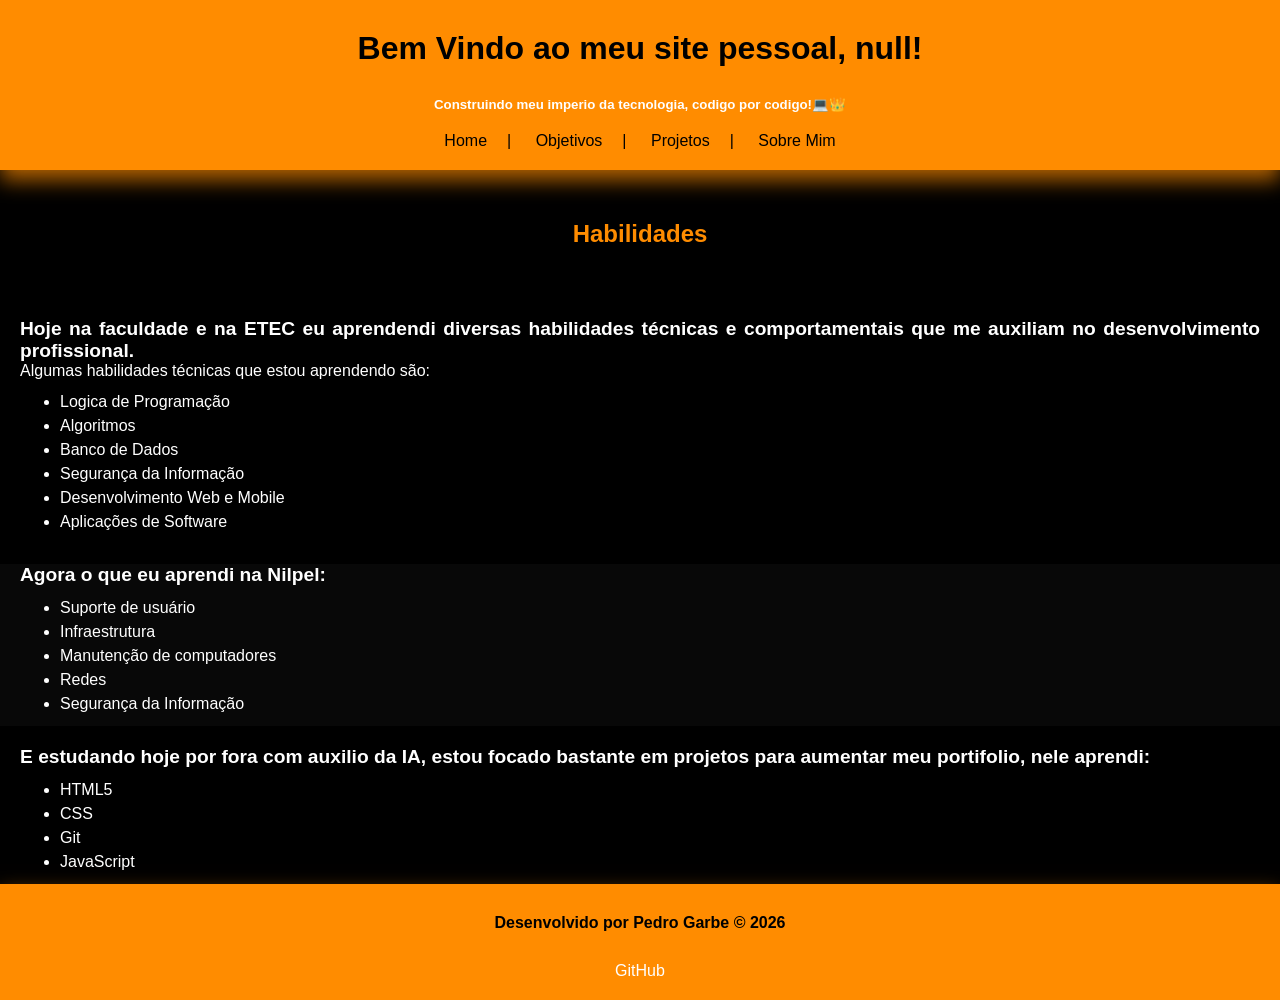
==== commit 90a346cf: "Limpando o CSS" ====
--- a/habilidades.html
+++ b/habilidades.html
@@ -10,17 +10,17 @@
         <header>
             <h1 id="titulo">Bem Vindo</h1>
             <h5>Construindo meu imperio da tecnologia, codigo por codigo!💻👑</h5>
-            <div class="header_links">
-                <a class="button_header" href="index.html">Home</a>
-                <a class="button_header" href="habilidades.html">Habilidades</a>
-                <a class="button_header" href="objetivos.html">Objetivos</a>
-                <a class="button_header" href="projeto.html">Projetos</a>
+            <div>
+                <a href="index.html">Home</a>|
+                <a href="objetivos.html">Objetivos</a>|
+                <a href="projeto.html">Projetos</a>|
+                <a href="sobre_mim.html">Sobre Mim</a>
             </div>
         </header>
 
         <main>
             <section id="habilidades">
-                <h2 class="h2_titulo">Habilidades</h2>
+                <h2>Habilidades</h2>
                 <div>
                     <h3 class="text_habilidades">Hoje na faculdade e na ETEC eu aprendendi diversas habilidades técnicas e comportamentais que me auxiliam no desenvolvimento profissional.</h3>
                     <p>Algumas habilidades técnicas que estou aprendendo são:</p>
@@ -33,7 +33,7 @@
                         <li>Aplicações de Software</li>
                     </ul>
                 </div>
-                <div>
+                <div class="contraste">
                     <h3 class="text_habilidades">Agora o que eu aprendi na Nilpel:</h3>
                     <ul>
                         <li>Suporte de usuário</li>
@@ -55,7 +55,7 @@
             </section>
         </main>
 
-        <footer class ="footer">
+        <footer>
             <p class="text_footer">Desenvolvido por Pedro Garbe ©️ 2026</p>
             <a class="link_footer" href="https://github.com/pedrogarbe" target="_blank">GitHub</a>
         </footer>
--- a/style.css
+++ b/style.css
@@ -1,299 +1,330 @@
+*{
+    margin: 0;
+    padding: 0;
+    box-sizing: border-box;
+}
+
+:root{
+    --cor-principal: black;
+    --cor-secundaria: darkorange;
+    --sombra-preta: rgba(0, 0, 0, 0.7);
+    --sombra-laranja: rgba(255, 140, 0, 0.7);
+    --fundo-secundario: rgba(12, 12, 12, 0.7);
+}
+
 body{
-    background-color: rgb(158, 102, 33);
-    font-family: Arial, Helvetica, sans-serif;
-}
+    background-color: var(--cor-principal);
+    color: white;
+    font-family: Arial, sans-serif;
+}
+
 header{
-    position: sticky;
-    top: 0;
-    background-color: rgb(0, 0, 0);
+    background-color: var(--cor-secundaria);
+    box-shadow: 0 10px 20px var(--sombra-laranja);
+    color: var(--cor-principal);
+    display: flex;
+    flex-direction: column;
+    align-items: center;
     padding: 20px;
-    margin-bottom: 10px;
-    justify-content: start;
-    align-items: center;
-}
-.header{
+    gap: 20px;
+    h1{
+        padding: 10px;
+        font-size: 2rem;
+        font-weight: bolder;
+    }
+    h5{
+        color: white;
+    }
+    a{
+        color: var(--cor-principal);
+        text-decoration: none;
+        padding: 10px 20px;
+        transition: 0.3s;
+    }
+    a:hover{
+        color: white;
+    }
+}
+
+/* Index */
+
+#inicio{
+    display: flex;
+    flex-direction: column;
+    align-items: center;
+    justify-content: center;
+    gap: 20px;
+    padding: 50px;
+}
+
+.apresentacao{
+    display: flex;
+    align-items: center;
+    justify-content: center;
+    gap: 40px;
+    img{
+        width: 250px;
+        height: auto;
+        border: 3px solid var(--cor-secundaria);
+        border-radius: 20px;
+        box-shadow: 0 0 10px var(--sombra-laranja);
+    }
+    div{
+        display: flex;
+        flex-direction: column;
+        gap: 10px;
+        h2{
+            font-size: 1.5rem;
+            padding: 10px;
+            text-align: center;
+            color: var(--cor-secundaria);
+        }
+        p{
+            text-align: justify;
+            line-height: 1.5rem;
+            color: white;
+        }
+    }
+}
+
+#objetivo{
+    background-color: var(--fundo-secundario);
+    display: flex;
+    flex-direction: column;
+    justify-content: center;
+    gap: 20px;
+    padding: 10px;
+    h3{
+        font-size: 1.5rem;
+        padding: 10px;
+        text-align: center;
+        color: var(--cor-secundaria);
+    }
+    ul{
+        margin: 10px;
+        padding: 0px 50px;
+        text-align: justify;
+        line-height: 1.5rem;
+        color: white;
+    }
+}
+
+/* Habilidades */
+
+#habilidades{
+    display: flex;
+    flex-direction: column;
+    justify-content: center;
+    gap: 20px;
+    h2{
+        font-size: 1.5rem;
+        padding: 50px;
+        color: var(--cor-secundaria);
+        text-align: center;
+    }
+    h3{
+        font-size: 1.2rem;
+        padding: 0px 20px;
+        color: white;
+        text-align: justify;
+    }
+    p{
+        padding: 0px 20px;
+        text-align: justify;
+    }
+    ul{
+        margin: 10px;
+        padding: 0px 50px;
+        text-align: justify;
+        line-height: 1.5rem;
+        color: white;
+    }
+}
+
+/* objetivos */
+
+#objetivos{
+    display: flex;
+    flex-direction: column;
+    justify-content: center;
+    gap: 20px;
+    h2{
+        font-size: 1.5rem;
+        padding: 50px;
+        color: var(--cor-secundaria);
+        text-align: center;
+    }
+    h3{
+        font-size: 1.2rem;
+        padding: 0px 20px;
+        color: white;
+        text-align: justify;
+    }
+    p{
+        padding: 0px 20px;
+        text-align: justify;
+    }
+    ul{
+        margin: 10px;
+        padding: 0px 50px;
+        text-align: justify;
+        line-height: 1.5rem;
+        color: white;
+    }
+}
+
+/* Sobre Mim */
+
+#sobre{
+    display: flex;
+    flex-direction: column;
+    justify-content: center;
+    gap: 20px;
+    h2{
+        font-size: 1.5rem;
+        padding: 50px;
+        color: var(--cor-secundaria);
+        text-align: center;
+    }
+    p{
+        padding: 10px 20px;
+        text-align: justify;
+    }
+}
+
+/* projeto */
+
+#projeto{
+    display: flex;
+    flex-direction: column;
+    justify-content: center;
     text-align: center;
-    padding: 10px;
-    color: white;
-}
-.header_links{
-    display: flex;
-    justify-content: center;
-    gap: 50px;
-}
-#titulo{
-    color: darkorange;
-}
-.button_header{
-    background-color: rgb(0, 0, 0);
-    color: darkorange;
-    padding: 5px 10px;
-    text-decoration: none;
-    border-radius: 5px;
-    border: 1px solid darkorange;
-    transition: all 0.2s;
-}
-.button_header:hover{
+    gap: 30px;
+    padding: 40px;
+    h2{
+        font-size: 1.5rem;
+        padding: 30px;
+        color: var(--cor-secundaria);
+        text-align: center;
+    }
+    h3{
+        font-size: 1.2rem;
+        padding: 10px 20px;
+        color: var(--cor-secundaria);
+        text-align: center;
+    }
+}
+
+.projetos{
+    display: flex;
+    align-items: stretch;
+    justify-content: flex-start;
+    overflow-x: auto;
+    scroll-behavior: smooth;
+    scroll-snap-type: x mandatory;
+    scroll-padding-left: 0;
+    -webkit-overflow-scrolling: touch;
+    gap: 40px;
+    padding: 20px;
+}
+
+.card{
+    justify-content: center;
+    display: flex;
+    align-items: center;
+    color: black;
+    background-color: var(--cor--principal);
+    border: 4px solid var(--cor-secundaria);
+    border-radius: 20px;
+    width: 500px;
+    flex-direction: column;
+    gap: 20px;
+    padding: 40px;
+    box-shadow: 0 0 20px var(--sombra-secundaria);
+    transition: 0.3s;
+    flex: 0 0 calc((100% - 40px) / 3);
+    min-width: 0;
+    scroll-snap-align: start;
+    img{
+        width: 150px;
+        height: auto;
+        border: 2px solid var(--cor-secundaria);
+        border-radius: 20px;
+        box-shadow: 0 0 20px var(--sombra-secundaria);
+    }
+    a{
+        background-color: var(--cor-secundaria);
+        color: var(--cor-principal);
+        border: 3px solid white;
+        border-radius: 15px;
+        padding: 10px;
+        box-shadow: 0 0 10px var(--sombra-secundaria);
+        font-weight: bold;
+        transition: 0.3s;   
+        cursor: pointer;
+        text-decoration: none;
+    }
+    p{
+        color: white;
+    }
+}
+
+.card:hover{
+    color: var(--cor-principal);
+    background: var(--cor-secundaria);
+    border: 4px solid white;
+    box-shadow: 0 0 20px white;
     transform: scale(1.05);
-    background-color: darkorange;
-    color: black;
-}
-#apresentacao{
-    gap:100px;
+    h2{
+        background: var(--cor-principal);
+        background-clip: text;
+        -webkit-background-clip: text;
+        -webkit-text-fill-color: transparent;
+    }
+    img{
+        border-color: white;
+        box-shadow: 0 0 20px var(--sombra-principal);
+        transform: scale(1.10);
+    }
+    a:hover{
+        background: var(--cor-principal);
+        color: white;
+        border: 3px solid white;
+        transform: scale(1.10);
+        box-shadow: 0 0 10px white;
+    }
+    p{
+        color: var(--cor-principal);
+    }
+}
+
+
+.contraste{
+    background-color: var(--fundo-secundario);
+    display: flex;
+    flex-direction: column;
+    justify-content: justify;
+    
+}
+
+footer{
+    background-color: var(--cor-secundaria);
+    box-shadow: 0 10px 20px var(--sombra-laranja);
+    color: var(--cor-principal);
+    display: flex;
+    flex-direction: column;
+    align-items: center;
     padding: 20px;
-}
-#cumprimentar{
-    display: flex;
-    justify-content: center;
-    text-align: center;
-    align-items: center;
-    color: white;
-}
-.apresentacao{
-    display: flex;
-    align-items: center;
-    justify-content: center;
-    gap: 100px;
-}
-#initial_text{
-    padding: 10px;
-    margin: 20px;
-    border: 3px solid orange;
-    border-radius: 16px;
-    color: black;
-    transition: all 0.2s;
-}
-#initial_text:hover{
-    transform: scale(1.05);
-    background-color: darkorange;
-    border-color: white;
-    color: white;
-}
-img{
-    width: 250px;
-    height: auto;
-    border-radius: 50px;
-    border: 5px solid orange;
-    transition: all 0.2s;
-}
-img:hover{
-    transform: scale(1.05);
-    background-color: rgb(255, 140, 0, 0.5);
-    color: white;
-    border: 5px solid white;
-    box-shadow: 0 5px 20px rgb(0, 0, 0, 0.5);
-}
-.objetivos{
-    display: flex;
-    justify-content:left;
-    color :black;
-    margin: 20px;
-    gap: 50px
-}
-#objetivos{
-    background-color: black;
-    color: darkorange;
-    border: 2px solid orange;
-    border-radius: 25px;
-    margin: 10px;
-    padding: 10px;
-    text-align: center;
-}
-#projetos{
-    margin: 20px;
-    padding: auto;
-    gap: 50px;
-}
-.h2_titulo{
-    color: white;
-    margin: 50px;
-}
-#titulo_projetos{
-    background-color: black;
-    color: darkorange;
-    border: 5px solid orange;
-    border-radius: 25px;
-    margin: 10px;
-    padding: 10px;
-    text-align: center;
-}
-.projetos{
-    display: grid;
-    grid-template-columns: 1fr 1fr 1fr;
-    align-items: center;
-    justify-content:space-around;
-    gap: 20px;
-    margin-top: 20px;
-    flex-wrap: wrap;
-}
-.card{
-    width: 300px;
-    height: auto;
-    Padding: 20px;
-    Border: 5px solid orange;
-    background-color: rgb(158, 102, 33);
-    color: white;
-    border-radius: 25px;
-    Transition: all 0.5s;
-    text-align: center;
-}
-.card:hover{
-    Border: 5px solid black;
-    background-color: white;
-    color: orange;
-    transform: translateY(-8px);
-    box-shadow: 0 8px 20px rgb(0, 0, 0, 0.5);
-}
-.card img:hover{
-    border: 5px solid black;
-    transform: scale(1.05);
-}
-.button_card{
-    padding: 20px;
-    background-color: rgb(0, 0, 0);
-    color: darkorange;
-    border: 3px solid orange;
-    border-radius: 25px;
-    cursor: pointer;
-    gap: 50px;
-    transition: all 0.2s;
-}
-.button_card:hover{
-    background-color: rgb(255, 140, 0);
-    color: white;
-    border: 3px solid white;
-    transform: scale(1.05);
-}
-#footer_projetos a{
-    color: black;
-    transition: all 0.2s;
-}
-#footer_projetos a:hover{
-    color: orange;
-}
-button{
-    padding: 20px;
-    background-color: rgb(0, 0, 0);
-    color: darkorange;
-    border: 3px solid orange;
-    text-align: center;
-    border-radius: 25px;
-    cursor: pointer;
-    gap: 50px;
-    transition: all 0.2s;
-}
-button:hover{
-    background-color: rgb(255, 140, 0);
-    color: white;
-    border: 3px solid white;
-    transform: scale(1.05);
-}
-#botao{
-    position: fixed;
-    bottom: 20px;
-    right: 20px;
-
-    width: 50px;
-    height: 50px;
-
-    border-radius: 50%;
-
-    display: flex;
-    justify-content: center;
-    align-items: center;
-
-    text-decoration: none;
-    font-size: 25px;
-
-    transition: .3s;
-}
-#botao:hover{
-    color:white;
-}
-.sobre{
-    display: flex;
-    flex-direction: column;
-    margin: 20px;
-    text-align: start;
-    gap: 10px;
-}
-.sobre p{
-    padding: 10px;
-    border: 3px solid orange;
-    border-radius: 16px;
-    color: black;
-    transition: all 0.2s;
-}
-.sobre p:hover{
-    border: 3px solid white;
-    background-color: darkorange;
-    color: white;
-    transform: scale(1.02);
-    box-shadow: 0 5px 20px rgb(0, 0, 0, 0.5);
-}
-footer{
-    background-color: rgb(0, 0, 0);
-    padding: 20px;
-    margin-bottom: 10px;
-    align-items: center;
-    justify-content: end;
-    gap: 50px;
-    text-align: center;
-}
-.habilidades{
-    margin: 20px;
-    gap: 25px;
-}
-.text_footer{
-    color: white;
-}
-.link_footer{
-    color: darkorange;
-    transition: all 0.1s;
-}
-.link_footer:hover{
-    color:white;
-}
-@media (max-width: 768px){
-
-    body{
+    gap: 20px;
+    p{
         padding: 10px;
-    }
-
-    h1{
-        font-size: 36px;
-    }
-    
-    h2{
-        font-size: 28px;
-    }
-
-    p{
-        font-size: 20px;
-    }
-
-    .apresentacao{
-        flex-direction: column;
-    }
-
-    img{
-        width: 80%;
-        height: auto;
-    }
-
-    .projetos{
-        grid-template-columns: 1fr;
-        justify-content: center;
-    }
-
-    .card{
-        width: 90%;
-    }
-
-    .button_header{
-        display: block;
-        width: 100%;
-        margin: 10px 0;
-    }
-
+        font-weight: bolder;
+    }
+    a{
+        color: white;
+        text-decoration: none;
+    }
+    a:hover{
+        color: var(--cor-principal);
+    }
 }
